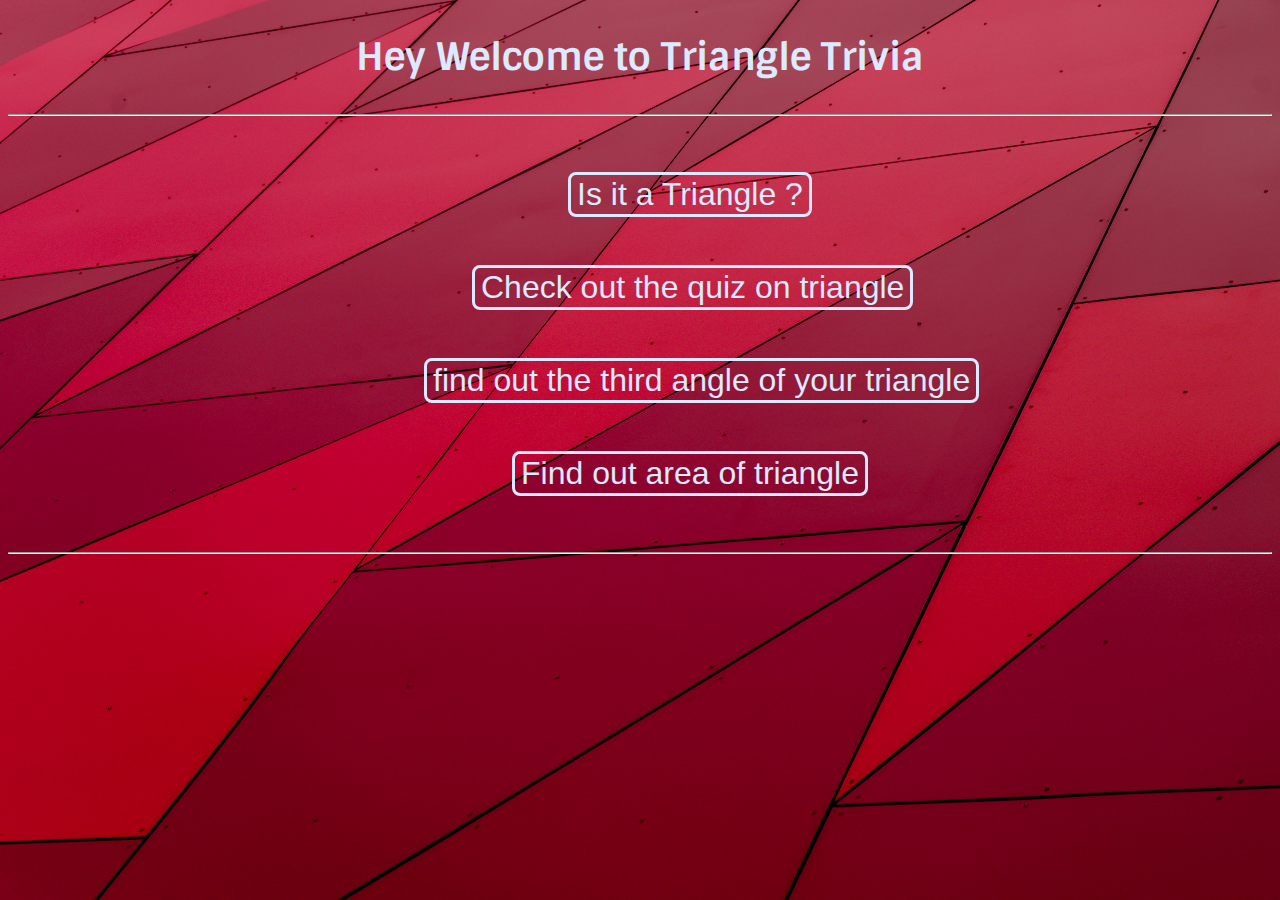
==== index.html @ caa66d78 "Add files via upload" ====
<!DOCTYPE html>
<html lang="en">
<head>
    <meta charset="UTF-8">
    <meta http-equiv="X-UA-Compatible" content="IE=edge">
    <meta name="viewport" content="width=device-width, initial-scale=1.0">
    <title>Document</title>
    <link href="styles.css" rel="stylesheet"/>
</head>
<body>
    <h2 class="heading">Hey Welcome to Triangle Trivia</h2>
    <hr>
    <a href="istriangle.html">
        <button class="isit">
            Is it a Triangle ?
        </button>
    </a>
    <a href='quiz.html'>
        <button class="quiz">
            Check out the quiz on triangle
        </button>
    </a>
    <a href="thirdangle.html">
        <button class="thirdangle">
            find out the third angle of your triangle
        </button>
    </a>
    <a href="area.html">
        <button class="area">
            Find out area of triangle
        </button>
    </a>
    <hr id="line">
</body>
</html>
---- styles.css ----
@import url('https://fonts.googleapis.com/css2?family=Sintony&display=swap');

body{
    font-family: 'Sintony', sans-serif;
    background-image: url("back.jpg");
    background-position: center;
    background-repeat: no-repeat;
    background-attachment: fixed;
    background-size: 100% 100%;
}
:root{
    --primarycolor:
    #DBEAFE;
    --ow:#F3F4F6;
    --dw:#6B7280;
}
#line{
    margin-top: 3.5rem;
}
.heading
{
    text-align: center;
    color: var(--primarycolor);
    font-size: 2.4rem;
}
.isit
{
    text-align: center;
    margin-left: 35.0rem;
        border-radius: 0.5rem;
    border: solid var(--primarycolor);
    background: transparent;
    font-size: xx-large;
    margin-top: 3rem;
    color: var(--primarycolor); cursor:pointer;
}
.area
{
    text-align: center;
    margin-left: 31.5rem;
        border-radius: 0.5rem;
    border: solid var(--primarycolor);
    background: transparent;
    font-size: xx-large;
    margin-top: 3rem;
    color: var(--primarycolor);
    cursor:pointer;
    
}
.thirdangle
{
    text-align: center;
    margin-left: 26rem;
        border-radius: 0.5rem;
    border: solid var(--primarycolor);
    background: transparent;
    font-size: xx-large; cursor:pointer;
    
    color: var(--primarycolor);
    margin-top: 3rem;
    
}
.quiz
{
    text-align: center; cursor:pointer;
    margin-top: 3rem;
    margin-left: 29.0rem;
        border-radius: 0.5rem;
    border: solid var(--primarycolor);
    background: transparent;
    font-size: xx-large;
    
    color: var(--primarycolor);
}
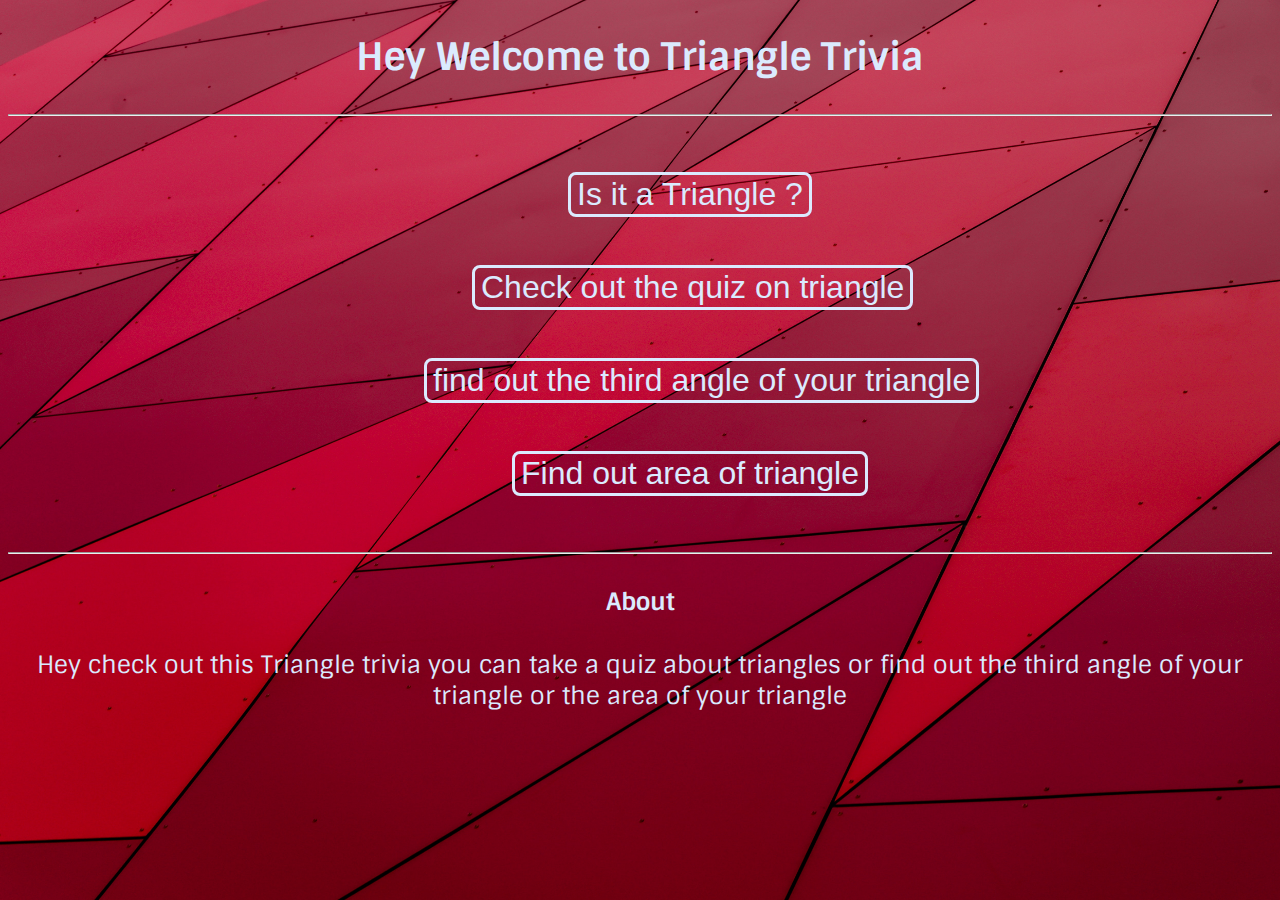
==== commit c4de8d10: "Update index.html" ====
--- a/index.html
+++ b/index.html
@@ -31,5 +31,10 @@
         </button>
     </a>
     <hr id="line">
+    <footer class="footer">
+        <h4>About</h4>
+        <div
+    >Hey check out this Triangle trivia you can take a quiz about triangles or find out the third angle of your triangle or the area of your triangle</div>
+    </footer>
 </body>
-</html>+</html>
--- a/styles.css
+++ b/styles.css
@@ -13,6 +13,11 @@
     #DBEAFE;
     --ow:#F3F4F6;
     --dw:#6B7280;
+}
+.footer{
+    text-align: center;
+    color: var(--primarycolor);
+    font-size: x-large;
 }
 #line{
     margin-top: 3.5rem;
@@ -71,4 +76,4 @@
     font-size: xx-large;
     
     color: var(--primarycolor);
-}+}
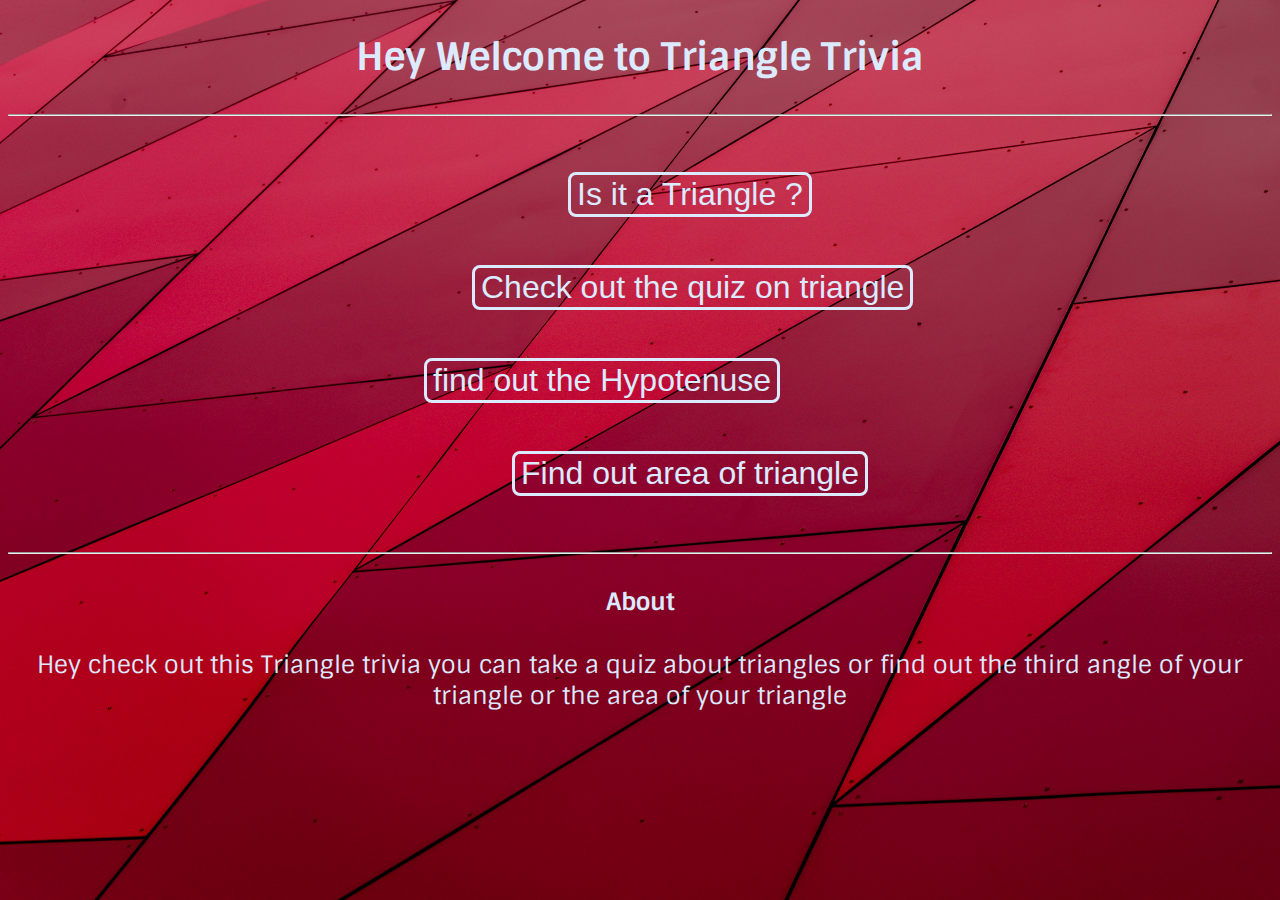
==== commit a4243190: "Update index.html" ====
--- a/index.html
+++ b/index.html
@@ -22,7 +22,7 @@
     </a>
     <a href="thirdangle.html">
         <button class="thirdangle">
-            find out the third angle of your triangle
+            find out the Hypotenuse 
         </button>
     </a>
     <a href="area.html">
